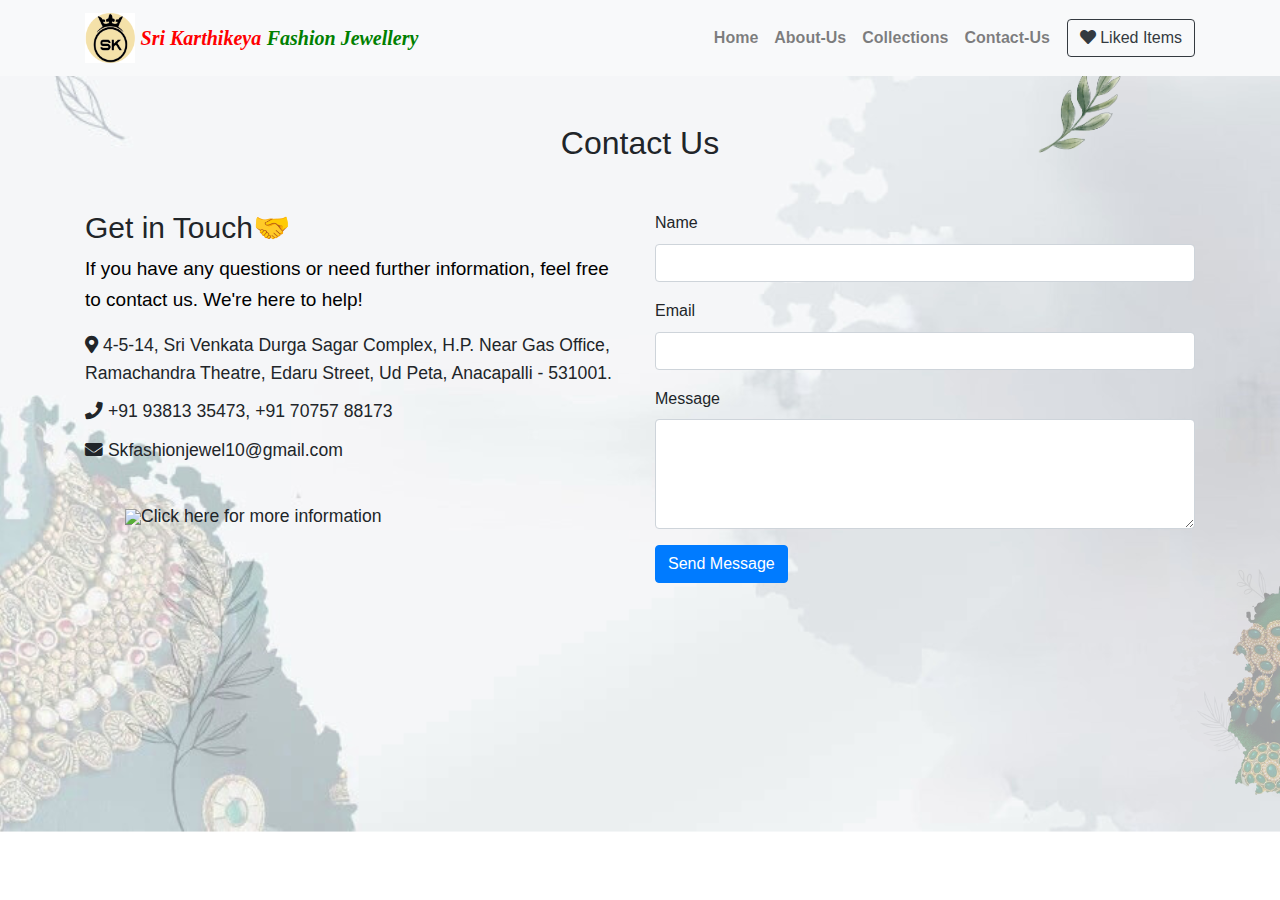
==== contact.html @ a029609a "first commit" ====
<!DOCTYPE html>
<html lang="en">
<head>
    <meta charset="UTF-8">
    <meta name="viewport" content="width=device-width, initial-scale=1.0">
    <title>Contact - Jewelry Store</title>
    <link href="https://stackpath.bootstrapcdn.com/bootstrap/4.5.2/css/bootstrap.min.css" rel="stylesheet">
    <link rel="stylesheet" href="https://cdnjs.cloudflare.com/ajax/libs/font-awesome/5.15.4/css/all.min.css">
    <link rel="stylesheet" href="styles.css">
</head>
<body background="images/Hiring! (4).png">
    <nav class="navbar navbar-expand-lg navbar-light bg-light">
        <div class="container">
            <a class="navbar-brand d-flex align-items-center logo-container" href="#">
                <img src="images/logo.png" alt="Jewelry Store Logo" class="logo"> 
                &nbsp;<b><i style="color:red;font-family:cursive;">Sri Karthikeya</i></b>&nbsp; <b><i style="font-family: cursive;color: green;">Fashion Jewellery</i></b> 
            </a>
            <button class="navbar-toggler" type="button" data-toggle="collapse" data-target="#navbarNav" aria-controls="navbarNav" aria-expanded="false" aria-label="Toggle navigation">
                <span class="navbar-toggler-icon"></span>
            </button>
            <div class="collapse navbar-collapse" id="navbarNav">
                <ul class="navbar-nav ml-auto">
                    <li class="nav-item"><a class="nav-link nav-link-item" href="index.html">Home</a></li>
                    <li class="nav-item"><a class="nav-link nav-link-item" href="about.html">About-Us</a></li>
                    <li class="nav-item"><a class="nav-link nav-link-item" href="shop.html">Collections</a></li>
                    <li class="nav-item"><a class="nav-link nav-link-item" href="contact.html">Contact-Us</a></li>
                </ul>
            </div>
            &nbsp;&nbsp;
            <a href="whislist.html" class="btn btn-outline-dark cart-btn">
                <i class="fa fa-heart" aria-hidden="true"></i> Liked Items
            </a>
        </div>
    </nav>

    <!-- Contact Section -->
    <section class="contact  py-5">
        <div class="container">
            <h2 class="text-center mb-5">Contact Us</h2>
            <div class="row">
                <div class="col-md-6 mb-4">
                    <h5 style="font-size: 30px;font-family: 'Gill Sans', 'Gill Sans MT', Calibri, 'Trebuchet MS', sans-serif;">Get in Touch🤝</h5>
                    <p style="font-size: 19px;">If you have any questions or need further information, feel free to contact us. We're here to help!</p>
                    <ul class="list-unstyled">
                        <li><i class="fas fa-map-marker-alt"></i> 4-5-14, Sri Venkata Durga Sagar Complex, H.P. Near Gas Office, Ramachandra Theatre, Edaru Street, Ud Peta, Anacapalli - 531001.</li>
                        <li><i class="fas fa-phone"></i> +91 93813 35473, +91 70757 88173</li>
                        <li><i class="fas fa-envelope"></i> Skfashionjewel10@gmail.com</li>
                        <li><a href="https://api.whatsapp.com/send?phone=919381335473&amp;forceIntent=true&amp;load=loadInIOSExternalSafari" target="_blank"><div class="whatsappWidget widgetPosition-Bottom-Right"><img src="https://image1.jdomni.in/jdomni_email/whatsapp_popup_2011271203.png?output-format=webp" class="whatsappIcon"></a>Click here for more information</li>
 
                    </ul>
                </div>
                <div class="col-md-6">
                    <form>
                        <div class="form-group">
                            <label for="name">Name</label>
                            <input type="text" class="form-control" id="name" required>
                        </div>
                        <div class="form-group">
                            <label for="email">Email</label>
                            <input type="email" class="form-control" id="email" required>
                        </div>
                        <div class="form-group">
                            <label for="message">Message</label>
                            <textarea class="form-control" id="message" rows="4" required></textarea>
                        </div>

                        <button type="submit" class="btn btn-primary">Send Message</button>
                    </form>
                </div>
            </div>
        </div>
    </section>


    <script src="https://code.jquery.com/jquery-3.5.1.slim.min.js"></script>
    <script src="https://cdn.jsdelivr.net/npm/@popperjs/core@2.9.2/dist/umd/popper.min.js"></script>
    <script src="https://stackpath.bootstrapcdn.com/bootstrap/4.5.2/js/bootstrap.min.js"></script>
</body>
</html>
---- styles.css ----
body {
    font-family: 'Arial', sans-serif;
    /* color: #333; */
    line-height: 1.6;
}

/* Hero Section */
.hero {
    position: relative;
    height: 400px;
    display: flex;
    justify-content: center;
    align-items: center;
    color: white;
    overflow: hidden;
    /* Ensure the hero section doesn't get hidden */
}

/* Sliding Background Effect */
.hero::before {
    content: '';
    position: absolute;
    top: 0;
    left: 0;
    width: 100%;
    height: 100%;
    background-size: cover; /* Ensure background images cover the area */
    background-position: center center; /* Center the background image */
    animation: slide 15s infinite alternate;
    z-index: 1;
}

/* Animation for sliding background */
@keyframes slide {
    0% {
        background-image: url('images/hero-background1.jpg');
    }
    50% {
        background-image: url('images/hero-background2.jpg'); /* Ensure you have this image */
    }
    100% {
        background-image: url('images/hero-background3.jpg'); /* Ensure you have this image */
    }
}

.hero h1, .hero p, .hero .btn {
    position: relative;
    z-index: 2;
    text-align: center;
}

.hero h1 {
    font-size: 3rem;
    margin-bottom: 20px;
}

.hero p {
    font-size: 1.25rem;
    margin-bottom: 20px;
}

.hero .btn {
    padding: 10px 20px;
    border-radius: 5px;
    background-color: #ff6347; /* Button color */
    color: #fff;
    text-decoration: none;
    transition: background-color 0.3s ease, transform 0.3s ease;
}

.hero .btn:hover {
    background-color: #ff4500; /* Darker shade on hover */
    transform: scale(1.1);
}

/* Card Styles */
.card {
    box-shadow: 0 4px 8px rgba(0, 0, 0, 0.1);
    transition: all 0.3s ease;
}

.card:hover {
    transform: scale(1.05);
}

/* Contact Section */
.contact ul {
    padding-left: 0;
}

.contact ul li {
    margin-bottom: 10px;
    font-size: 1.1rem;
}

/* Footer Styles */

footer .social-icons a {
    margin-right: 10px;
    color: white;
}
.footermap iframe{
    width: 500px;
    height: 370px;
}
.footermap h5{
    font-size: 25px;
}
.list-unstyled li{
    margin-bottom: 7px;
}
.list-unstyled li a{
    margin-left: 40px;
}
.listquick li{
    margin-left: -20px;
}
.social a{
    margin-left: 10px;
}
.logo{
    height: 50px;
    width: 50px;
}
.carousel-item h5,p{
    color: black;
}
.nav-item{
    font-size:20x;
    font-weight: bold;
    color: red;
}
.nav-link{
    color: red;
}
.navbar-nav li a{
    color: rebeccapurple;
}
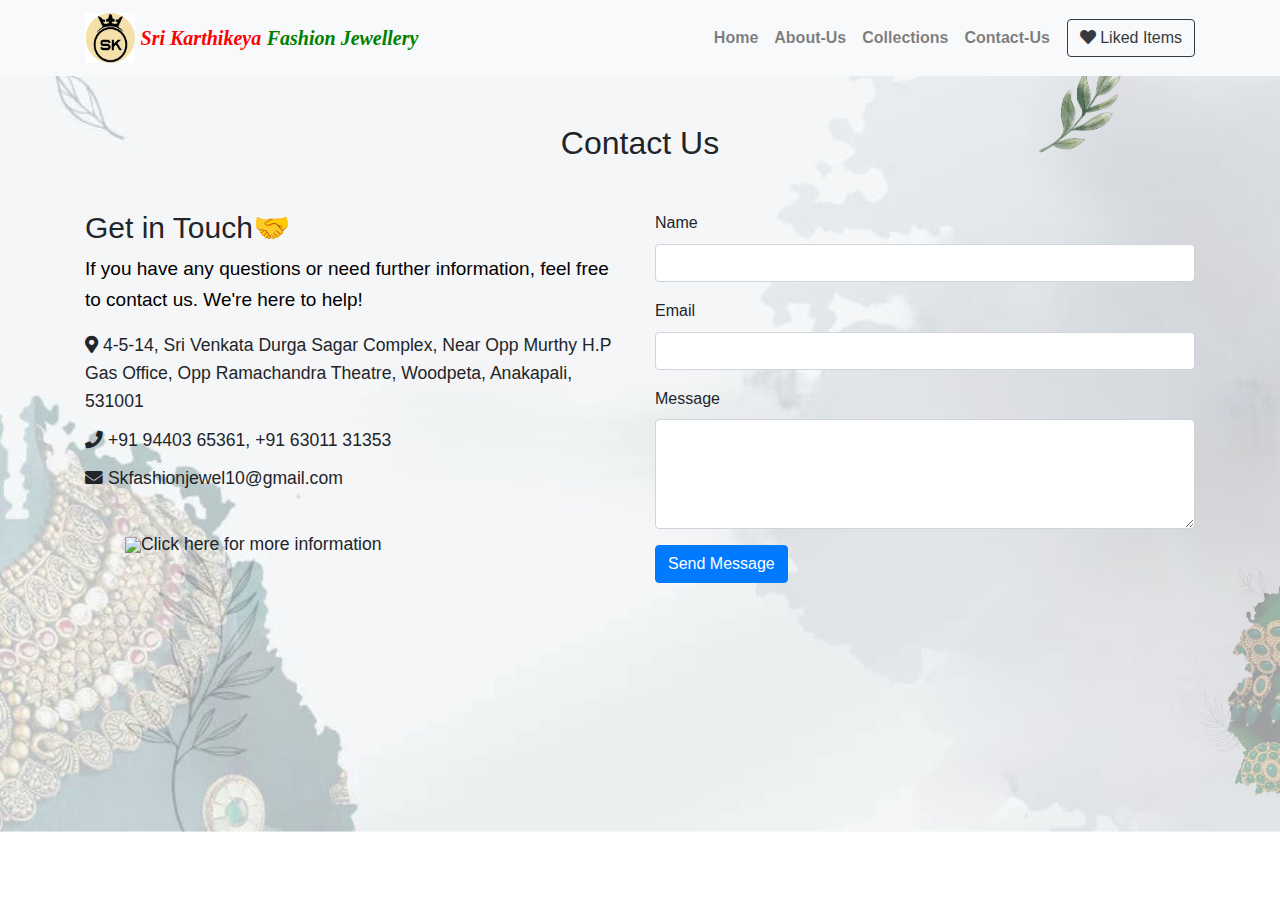
==== commit 82749be2: "myfirst commit" ====
--- a/contact.html
+++ b/contact.html
@@ -42,10 +42,10 @@
                     <h5 style="font-size: 30px;font-family: 'Gill Sans', 'Gill Sans MT', Calibri, 'Trebuchet MS', sans-serif;">Get in Touch🤝</h5>
                     <p style="font-size: 19px;">If you have any questions or need further information, feel free to contact us. We're here to help!</p>
                     <ul class="list-unstyled">
-                        <li><i class="fas fa-map-marker-alt"></i> 4-5-14, Sri Venkata Durga Sagar Complex, H.P. Near Gas Office, Ramachandra Theatre, Edaru Street, Ud Peta, Anacapalli - 531001.</li>
-                        <li><i class="fas fa-phone"></i> +91 93813 35473, +91 70757 88173</li>
+                        <li><i class="fas fa-map-marker-alt"></i> 4-5-14, Sri Venkata Durga Sagar Complex, Near Opp Murthy H.P Gas Office, Opp Ramachandra Theatre, Woodpeta, Anakapali, 531001</li>
+                        <li><i class="fas fa-phone"></i> +91 94403 65361, +91 63011 31353</li>
                         <li><i class="fas fa-envelope"></i> Skfashionjewel10@gmail.com</li>
-                        <li><a href="https://api.whatsapp.com/send?phone=919381335473&amp;forceIntent=true&amp;load=loadInIOSExternalSafari" target="_blank"><div class="whatsappWidget widgetPosition-Bottom-Right"><img src="https://image1.jdomni.in/jdomni_email/whatsapp_popup_2011271203.png?output-format=webp" class="whatsappIcon"></a>Click here for more information</li>
+                        <li><a href="https://api.whatsapp.com/send?phone=916301131353&amp;forceIntent=true&amp;load=loadInIOSExternalSafari" target="_blank"><div class="whatsappWidget widgetPosition-Bottom-Right"><img src="https://image1.jdomni.in/jdomni_email/whatsapp_popup_2011271203.png?output-format=webp" class="whatsappIcon"></a>Click here for more information</li>
  
                     </ul>
                 </div>
